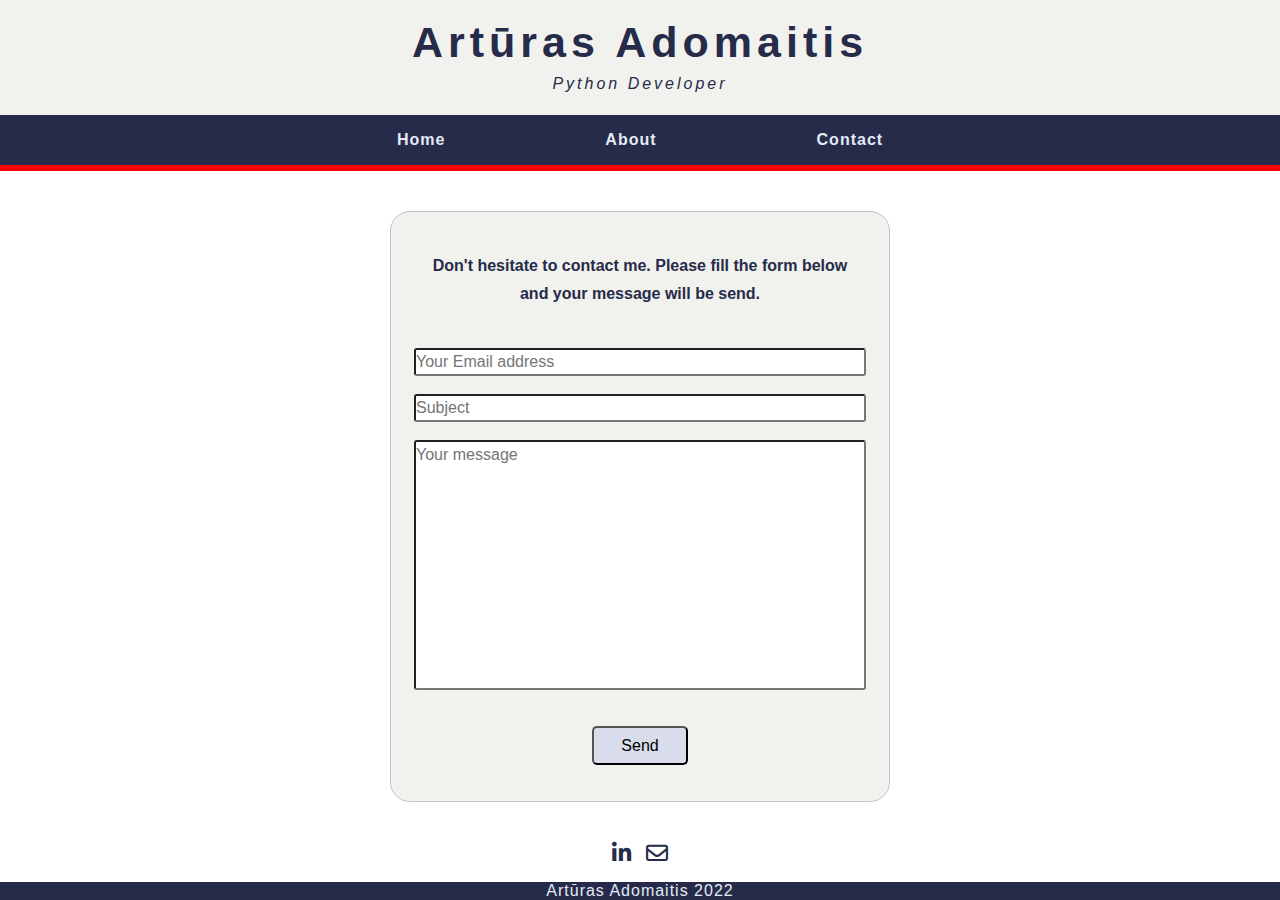
==== contact.html @ b57b9e2b "firs commit" ====
<!DOCTYPE html>
<html lang="en">
<head>
    <meta charset="UTF-8">
    <meta http-equiv="X-UA-Compatible" content="IE=edge">
    <meta name="viewport" content="width=device-width, initial-scale=1.0">
    <title>Artūras Adomaitis</title>
    <link rel="stylesheet" href="stilius.css">
    <link rel="stylesheet" href="https://cdnjs.cloudflare.com/ajax/libs/font-awesome/6.1.2/css/all.min.css">
</head>
<body>
    <div class="page-top">
        <br>
        <h1>Artūras Adomaitis</h1>
        <p id="subheading">Python Developer</p>
    </div>
    <nav>
        <ul class="nav-list">
            <li class="nav-item"><a href="index.html"><strong>Home</strong></a></li>
            <li class="nav-item"><a href="about.html"><strong>About</strong></a></li>
            <li class="nav-item"><a href="#"><strong>Contact</strong></a></li>
        </ul>
    </nav>
    <p id="tape"></p>
    <div class="contact-form">
        <p id="write-me"><strong>Don't hesitate to contact me. Please fill the form below and your message will be send.</strong></p>
        <form>
            <input type="email" name = "email" size="46" placeholder="Your Email address"><br><br>
            <input type="text" name = "subject" size="46" placeholder="Subject"><br><br>
            <input type="text" class="wideform" name = "formtext" size="46" placeholder="Your message"><br><br><br>
            <button type="submit">Send</button>
        </form><br><br>
    </div>
    <div id="bottom-elements">
        <a href="https://www.linkedin.com/in/art%C5%ABras-adomaitis-33742612/" class="fa-brands fa-linkedin-in" id="linkedin"></a>
        <a href="mailto: arturas.adomaitis@gmail.com" class="fa-regular fa-envelope" id="email"></a>
    </div>
    <footer>Artūras Adomaitis 2022</footer>
</body>
---- stilius.css ----
* {
margin: 0;
padding: 0;
box-sizing: border-box;
}
:root{
--image-comparison-slider-width: min(80vw, 768px);
--image-comparison-slider-handle-width:50px;
}
body {
    font-family: Helvetica, sans-serif;
    width: 100%;
    min-height: 100vh;
    color: rgb(38, 43, 73);
    text-align: center
}
h1{
    font-size: 43px;
    letter-spacing: 5px;
    text-align: center;
    color: rgb(38, 43, 73);
}
#subheading{
    padding-top: 0.5rem;
    padding-bottom: 1.4rem;
    letter-spacing: 3px;
    font-style: italic;
    color: rgb(38, 43, 73);
}
#tape{
    background-color: red;
    padding: 3px;
}
#skills{
    letter-spacing: 1px;
    color:rgb(38, 43, 73);
    padding: 3rem;
    font-size: large;
}
#image-comparison-slider{
    position: relative;
    width: var(--image-comparison-slider-width);
    overflow: hidden;
    border-radius: 0.5rem;
    cursor: col-resize;
    margin: 0 auto;
}
#image-comparison-slider img{
    display: block;
    width: var(--image-comparison-slider-width);
    height: auto;
    max-height: 80vh;
    object-fit: cover;
    pointer-events: none;
    user-select: none;
}
#image-comparison-slider .img-wrapper{
    position: absolute;
    top: 0px;
    right: 0px;
    height: 100%;
    width: 65%;
    overflow: hidden;
    z-index: 1;
}
#image-comparison-slider .img-wrapper img{
    position: absolute;
    top: 0px;
    right: 0px; 
    height: 100%;
}
#image-comparison-slider .label{
    position: absolute;
    bottom: 1rem;
    z-index: 2;
    padding: 0.5rem 4rem;
    font-size: 0.85rem;
    text-align: center;
    letter-spacing: 0.5px;
    user-select: none;
    color:rgb(38, 43, 73);
}
#image-comparison-slider .label.label-before{
    left:1rem;
    letter-spacing: 1px;
}
#image-comparison-slider .label.label-after{
    right:1rem;
    letter-spacing: 1px;
}
#image-comparison-slider .handle{
    position:absolute;
    top: 6rem;
    left: calc(35% - var(--image-comparison-slider-handle-width)/2);
    width: var(--image-comparison-slider-handle-width);
    height: 80%;
    display: flex;
    flex-direction: column;
    justify-content: center;
    align-items: center;
    user-select: none;
    z-index: 2;
}
#image-comparison-slider .handle-line{
    width: 1px;
    flex-grow: 1;
    background-color: white;
}
#image-comparison-slider .handle-circle {
    flex-shrink: 0;
    width: var(--image-comparison-slider-handle-width);
    height: var(--image-comparison-slider-handle-width);
    color: gainsboro;
    border: 2px solid gainsboro;
    border-radius: 50%;
    display: flex;
    align-items: center;
    justify-content: space-evenly;
}
.nav-list{
    padding: 1rem;
    display: flex;
    justify-content: center;
    align-items: center;
    background-color: rgb(38, 43, 73);
}
.nav-item{
    list-style: none;
    margin-right: 5rem;  
    margin-left: 5rem;  
    flex-shrink: 1;
    letter-spacing: 1px;
}
.nav-item a{
    text-decoration: none;
    color: #e4eaf7;
}
.nav-item a:hover{
   color:white;
   transition: 0.4s;
}
footer {
    position: fixed;
    bottom: 0%;
    text-align: center;
    width: 100%;
    letter-spacing: 1px;
    background-color: rgb(38, 43, 73);
    color: #e4eaf7;
}
button{
    width: 6rem;  height: 2.4rem;
    font-size: medium;
    background-color: rgb(217, 220, 235);
    border-radius: 5px;
}
button:hover {
    background-color:#bbc7e8;
    transition: 0.4s;
}
#write-me{
    display: flex;
    justify-content: center;
    font-size: medium;
    padding: 2.5rem;
    line-height: 28px;
}
.about-general{
    display: flex;
    flex-direction: column;
    align-items: center;
}
.about-text{
    font-size: large;
    width: 46%;
    padding-top: 31px;
    line-height: 30px;
    font-style: italic;
    text-align: justify;
}
#about-horizontal{
    display: flex;
    margin-top: 1rem;
    justify-content: center;
}
.left-part {
    width: 26%;
    text-align: left;
    padding: 2rem;
    margin-right: 30px;
}
.middle {
    display: block;
    text-align: center;
    margin-top: 2.2rem;
}
.right-part {
    width: 26%;
    text-align: left;
    margin: 5px;
    margin-left: 30px;
    padding: 2rem;
}
.heading-about{
    display: flex;
    background-color: rgb(241, 241, 238);
    align-items: center;
    justify-content: flex-start;
    border-radius: 5px;
    margin: 5px;
    border-color: rgb(191, 194, 213);
    border-style: solid;
    border-width: 0.5px;
}
.middle img{
    width: 37vh;
    box-shadow: 4px 4px 10px  #aaaaaa;   
    border-radius: 1%;
}
h3{
    font-size: 20px;
    padding: 12px;
}
i {
    font-size: 35px;
    color: rgb(15, 27, 94);
    text-shadow: 1px 1px 5px rgb(154, 154, 178);
}
#special-small-left {
    font-size: small;
    color: gainsboro;
}
#special-small-right {
    font-size: small;
    color: gainsboro;
}
.about-listing{
    margin-top: 1rem;
    margin-left: 1.5rem;
    font-size: large;
}
input{
    font-size: medium;
    height: 28px;
    border-radius: 3px;
}
mark.red-text{
    color: red;
    background: none;
}
input.wideform{
    height: 250px;
    padding-bottom: 220px;
}
.contact-form{
    text-align: center;
    margin:auto;
    margin-top: 40px;
    background-color: rgb(241, 241, 238);
    width: 500px;
    border-radius: 20px;
    border-color: rgb(191, 194, 213);
    border-style: solid;
    border-width: 0.5px;
}
.page-top{
    background-color: rgb(241, 241, 238);
}
#email, #linkedin{
    font-size: 22px;
    bottom: 1%;
    text-decoration: none;
    padding: 5px;
    color: rgb(38, 43, 73);
}
#bottom-elements{
    position: fixed;
    bottom: 1.5%;
    text-align: center;
    width: 100%;
    background-color: white;
    height: 50px;
}
#linkedin:hover{
    color: green;
    transition: 0.4s;
}
#email:hover{
    color: red;
    transition: 0.4s;
}
#subheading:hover{
    animation: blinker 2.5s linear infinite;
}
@keyframes blinker {
    50% {
      opacity: 10%;
    }
  }
@media (max-width: 768px){
    :root{
        --image-comparison-slider-width: 90vw;}
    .nav-item{
        list-style: none;
        margin-right: 2rem !important;  
        margin-left: 2rem !important;  
    }
    h1{
        letter-spacing: 1px;
        font-size: 33px;
    }
    #image-comparison-slider .handle{
        top: 2.6rem;
    }
    #skills{
        padding: 2rem;
    }
    #about-horizontal{
        flex-direction: column;
        width: 100%;
        align-items: center;
    }
    .left-part {
        width: 85%;
        margin-top: 50px;
        margin-left: auto;
        margin-right: auto;
        padding-bottom: 0px;
    }
    .right-part {
        width: 85%;
        margin-top: 0px;
        margin-left: auto;
        margin-right: auto;
        padding-top: 0px;
    }
    #about-horizontal .middle{
        order: -1;
        width: 85vw;
    }
    .about-text{
        width: 85%;
    }
    .contact-form{
        margin-top: 1%;
        width: 420px;
    }
    #email, #linkedin{
        padding-right: 15px;
        padding-top: 15px;
    }
    #about-horizontal{
        height: 100%;
    }
}
@media (max-width: 1800px){
    .about-text{width: 75vw;}
    }
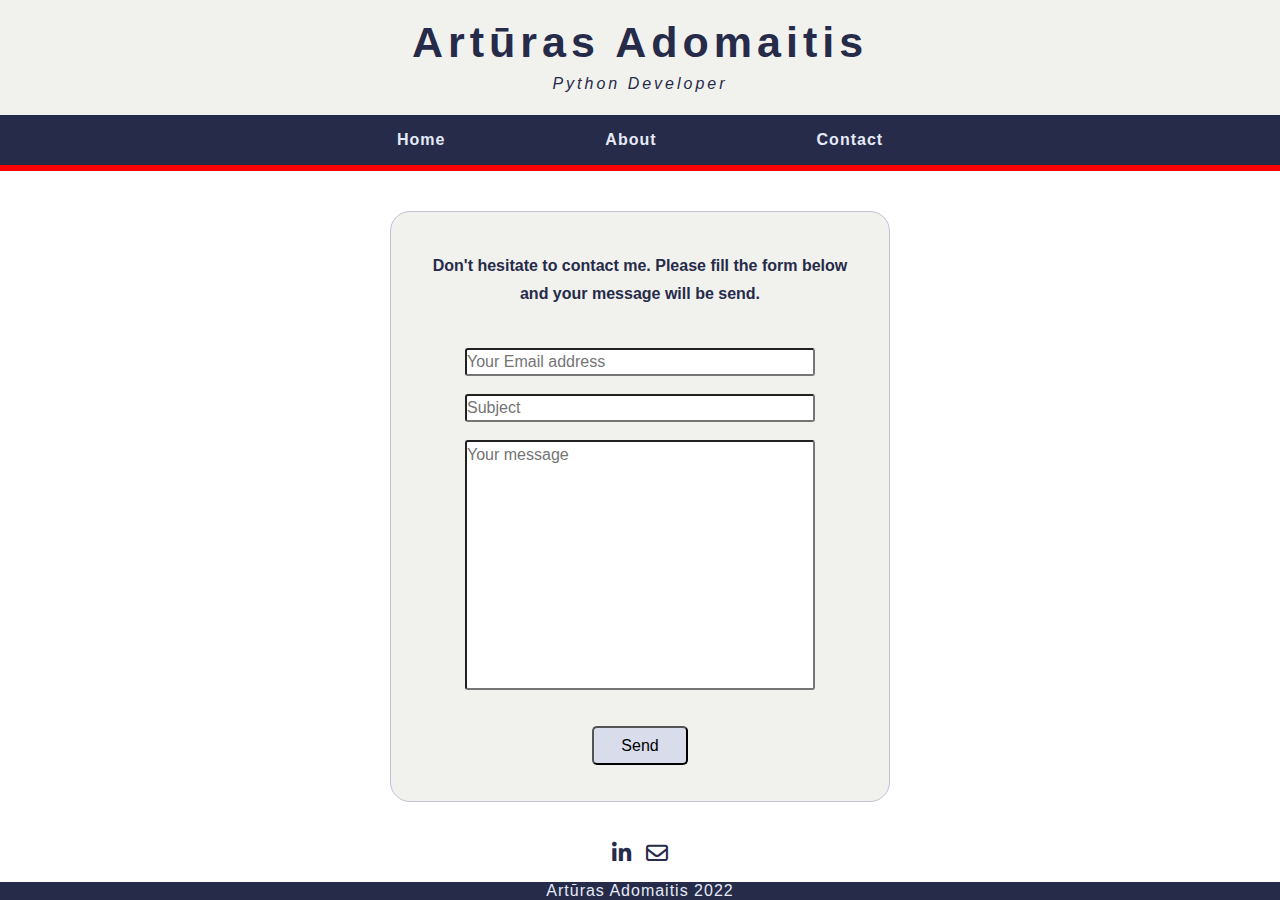
==== commit 9e445ff9: "change form input width on media screen" ====
--- a/contact.html
+++ b/contact.html
@@ -25,9 +25,9 @@
     <div class="contact-form">
         <p id="write-me"><strong>Don't hesitate to contact me. Please fill the form below and your message will be send.</strong></p>
         <form>
-            <input type="email" name = "email" size="46" placeholder="Your Email address"><br><br>
-            <input type="text" name = "subject" size="46" placeholder="Subject"><br><br>
-            <input type="text" class="wideform" name = "formtext" size="46" placeholder="Your message"><br><br><br>
+            <input type="email" name = "email" placeholder="Your Email address"><br><br>
+            <input type="text" name = "subject" placeholder="Subject"><br><br>
+            <input type="text" class="wideform" name = "formtext" placeholder="Your message"><br><br><br>
             <button type="submit">Send</button>
         </form><br><br>
     </div>
--- a/stilius.css
+++ b/stilius.css
@@ -164,6 +164,7 @@
     font-size: medium;
     padding: 2.5rem;
     line-height: 28px;
+
 }
 .about-general{
     display: flex;
@@ -239,8 +240,9 @@
     margin-left: 1.5rem;
     font-size: large;
 }
-input{
+form>input{
     font-size: medium;
+    width: 350px;
     height: 28px;
     border-radius: 3px;
 }
@@ -352,6 +354,9 @@
     #about-horizontal{
         height: 100%;
     }
+    form>input{
+        width: 270px;
+    }
 }
 @media (max-width: 1800px){
     .about-text{width: 75vw;}
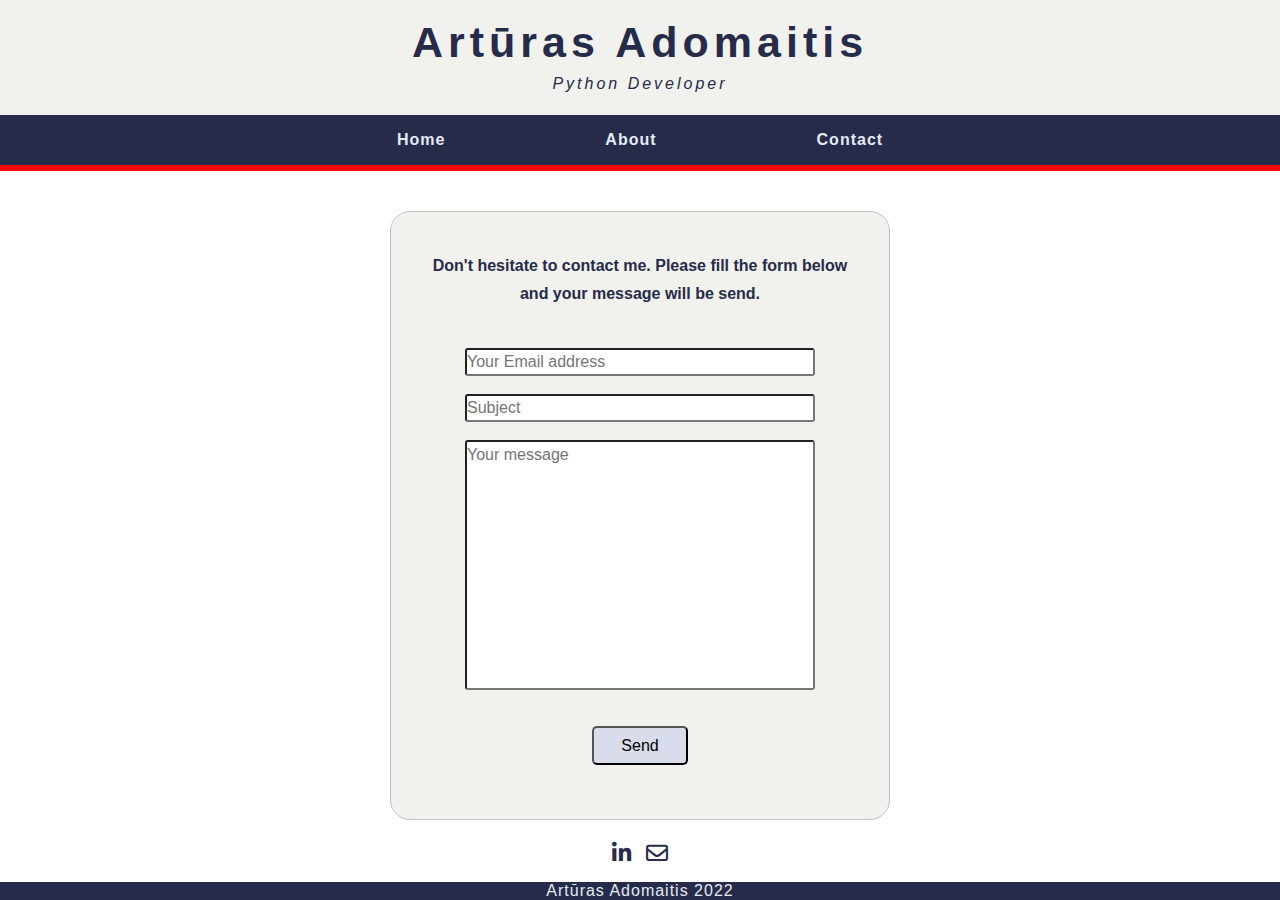
==== commit 842ff7b1: "one more <br>" ====
--- a/contact.html
+++ b/contact.html
@@ -29,7 +29,7 @@
             <input type="text" name = "subject" placeholder="Subject"><br><br>
             <input type="text" class="wideform" name = "formtext" placeholder="Your message"><br><br><br>
             <button type="submit">Send</button>
-        </form><br><br>
+        </form><br><br><br>
     </div>
     <div id="bottom-elements">
         <a href="https://www.linkedin.com/in/art%C5%ABras-adomaitis-33742612/" class="fa-brands fa-linkedin-in" id="linkedin"></a>
--- a/stilius.css
+++ b/stilius.css
@@ -345,7 +345,7 @@
     }
     .contact-form{
         margin-top: 1%;
-        width: 420px;
+        width: 365px;
     }
     #email, #linkedin{
         padding-right: 15px;
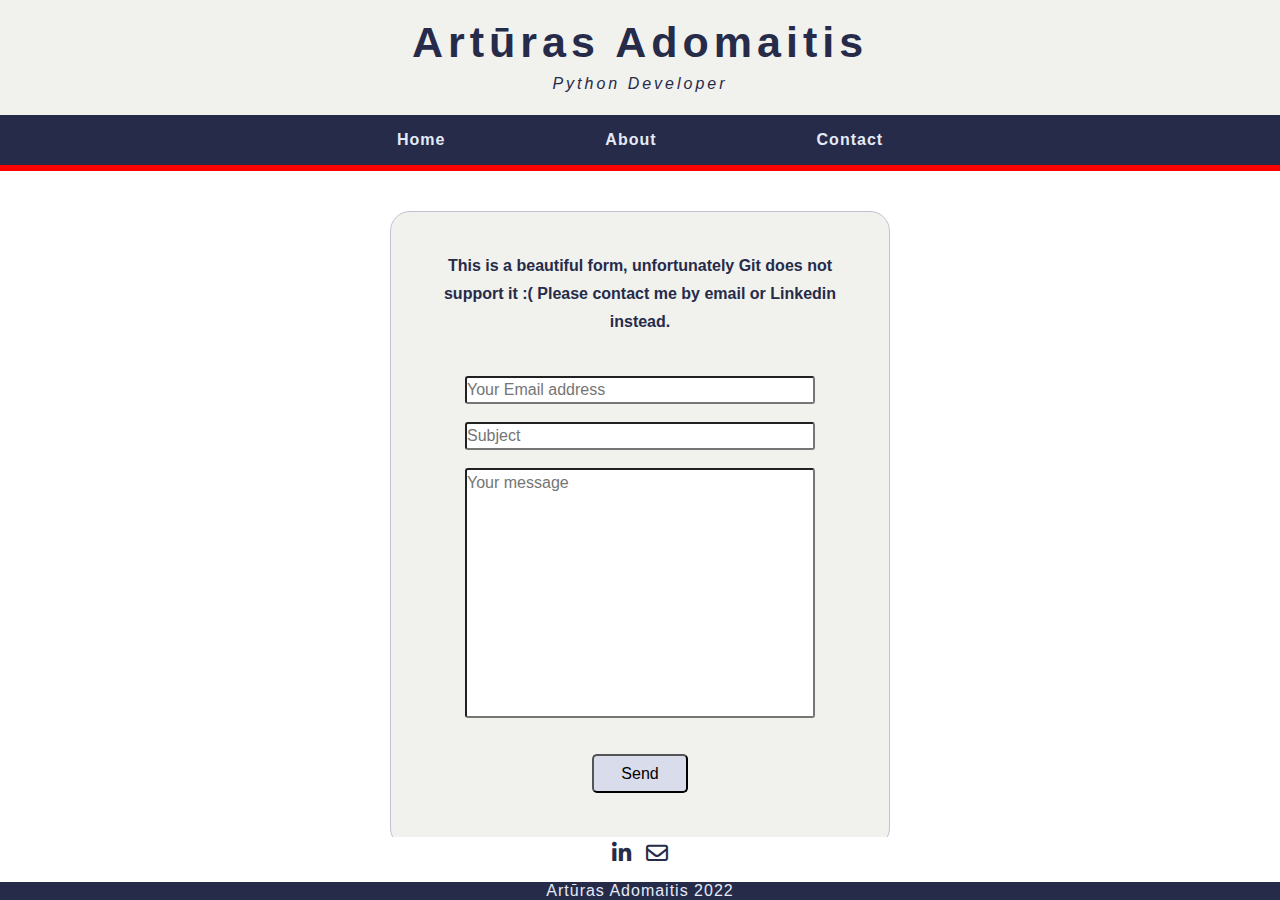
==== commit af2c3aee: "Personal info updated" ====
--- a/contact.html
+++ b/contact.html
@@ -23,12 +23,12 @@
     </nav>
     <p id="tape"></p>
     <div class="contact-form">
-        <p id="write-me"><strong>Don't hesitate to contact me. Please fill the form below and your message will be send.</strong></p>
+        <p id="write-me"><strong>This is a beautiful form, unfortunately Git does not support it :( Please contact me by email or Linkedin instead.</strong></p>
         <form>
             <input type="email" name = "email" placeholder="Your Email address"><br><br>
             <input type="text" name = "subject" placeholder="Subject"><br><br>
             <input type="text" class="wideform" name = "formtext" placeholder="Your message"><br><br><br>
-            <button type="submit">Send</button>
+            <button type="submit">Send</button><br>
         </form><br><br><br>
     </div>
     <div id="bottom-elements">
--- a/stilius.css
+++ b/stilius.css
@@ -345,7 +345,7 @@
     }
     .contact-form{
         margin-top: 1%;
-        width: 365px;
+        width: 360px;
     }
     #email, #linkedin{
         padding-right: 15px;
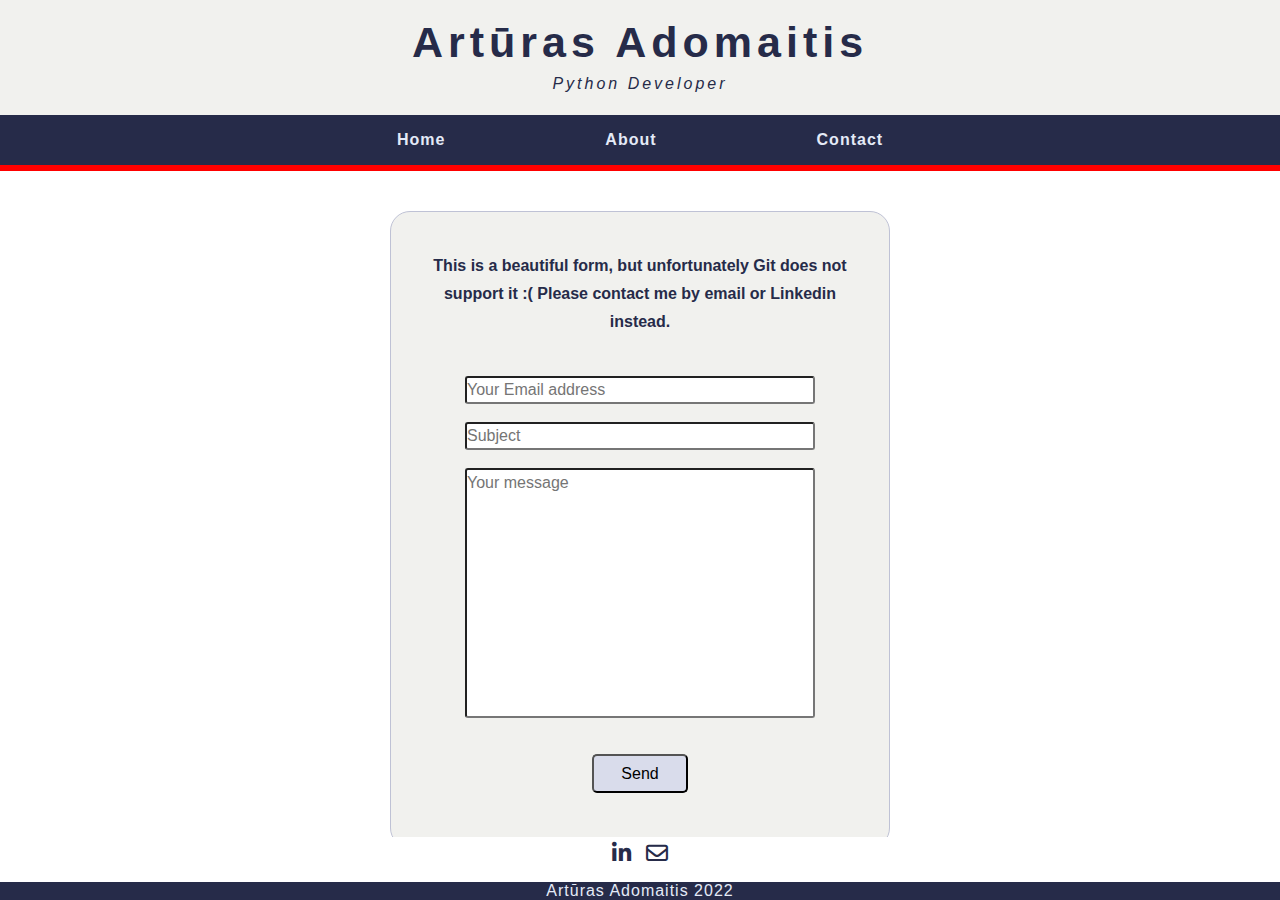
==== commit 17dc2ba9: "Links pop in new page" ====
--- a/contact.html
+++ b/contact.html
@@ -23,7 +23,7 @@
     </nav>
     <p id="tape"></p>
     <div class="contact-form">
-        <p id="write-me"><strong>This is a beautiful form, unfortunately Git does not support it :( Please contact me by email or Linkedin instead.</strong></p>
+        <p id="write-me"><strong>This is a beautiful form, but unfortunately Git does not support it :( Please contact me by email or Linkedin instead.</strong></p>
         <form>
             <input type="email" name = "email" placeholder="Your Email address"><br><br>
             <input type="text" name = "subject" placeholder="Subject"><br><br>
@@ -32,7 +32,7 @@
         </form><br><br><br>
     </div>
     <div id="bottom-elements">
-        <a href="https://www.linkedin.com/in/art%C5%ABras-adomaitis-33742612/" class="fa-brands fa-linkedin-in" id="linkedin"></a>
+        <a href="https://www.linkedin.com/in/art%C5%ABras-adomaitis-33742612/" target="_blank" class="fa-brands fa-linkedin-in" id="linkedin"></a>
         <a href="mailto: arturas.adomaitis@gmail.com" class="fa-regular fa-envelope" id="email"></a>
     </div>
     <footer>Artūras Adomaitis 2022</footer>
